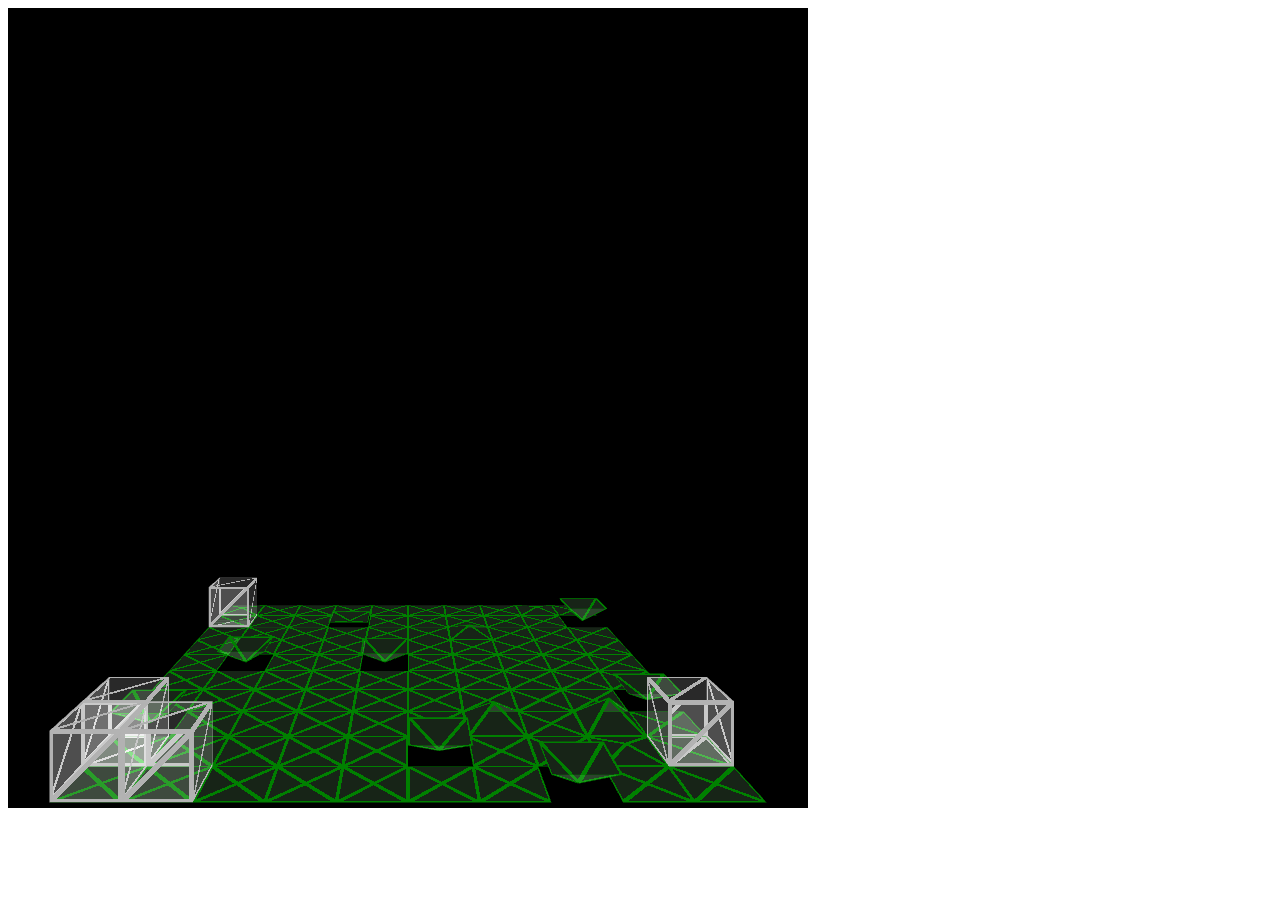
==== webgl.html @ 13ef8543 "Merge branch 'master' into gh-pages" ====
<html>
	<head>
		<script src = 'js/gl-matrix.js' type = "text/javascript"></script>
		<script src = 'js/ShaderManager.js' type = "text/javascript"></script>
		<script src = 'js/Ground.js' type = "text/javascript"></script>		
		<script src = 'js/Cube.js' type = "text/javascript"></script>		
		<script src = 'js/quad_tree.js' type = "text/javascript"></script>		
		<script src = 'js/main.js' type = "text/javascript"></script>		
	</head>
	
	<body onload = "onLoad(); ">		
		<canvas id = "drawArea" width = "800" height="800">
			<span style = "color:red">Browser doesn't support HTML5 Canvas</span>
		</canvas>
	</body>
</html>
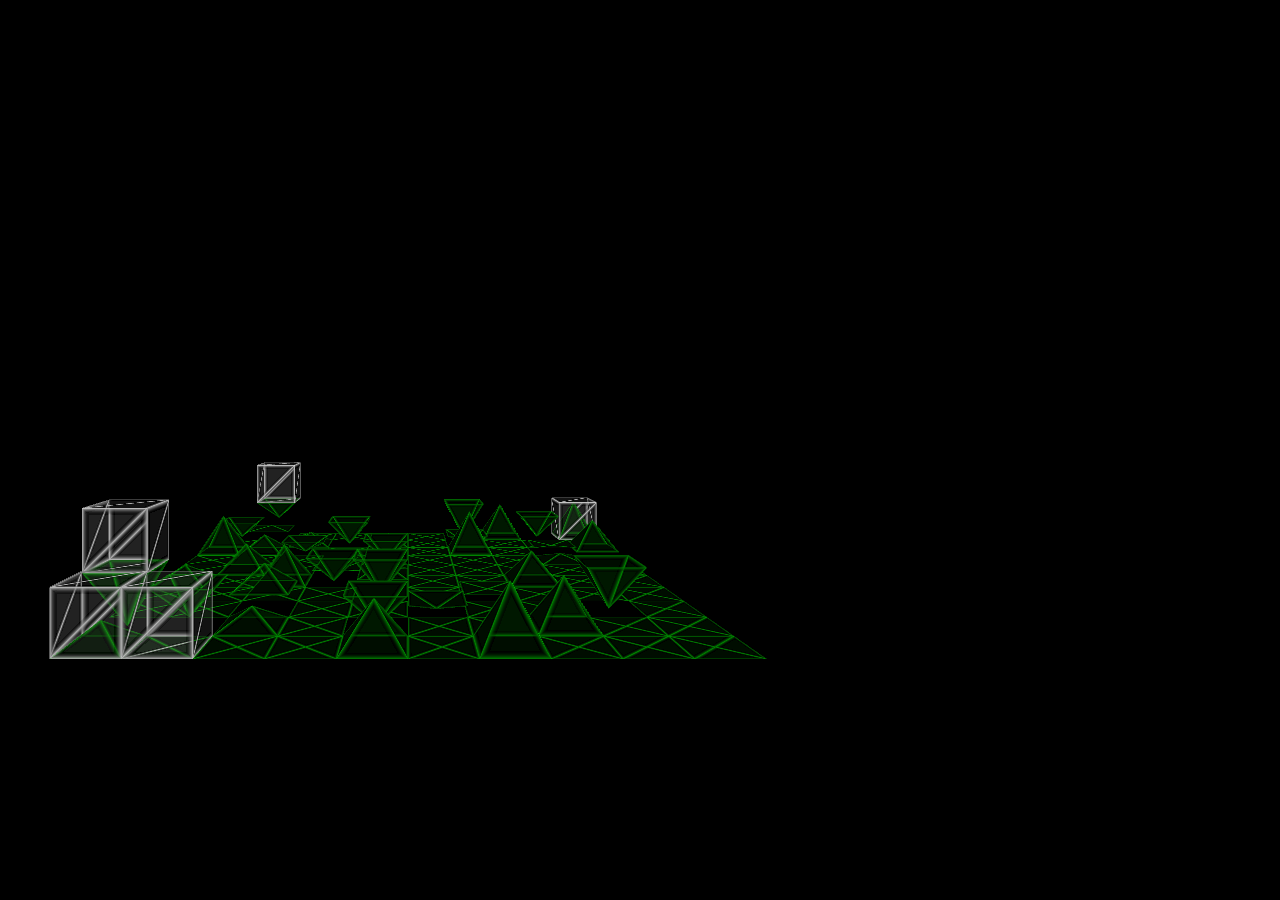
==== commit 7bfc6dd1: "mouse rotation and smooth wireframes" ====
--- a/webgl.html
+++ b/webgl.html
@@ -8,7 +8,7 @@
 		<script src = 'js/main.js' type = "text/javascript"></script>		
 	</head>
 	
-	<body onload = "onLoad(); ">		
+	<body bgcolor = 'black' onload = "onLoad(); ">		
 		<canvas id = "drawArea" width = "800" height="800">
 			<span style = "color:red">Browser doesn't support HTML5 Canvas</span>
 		</canvas>
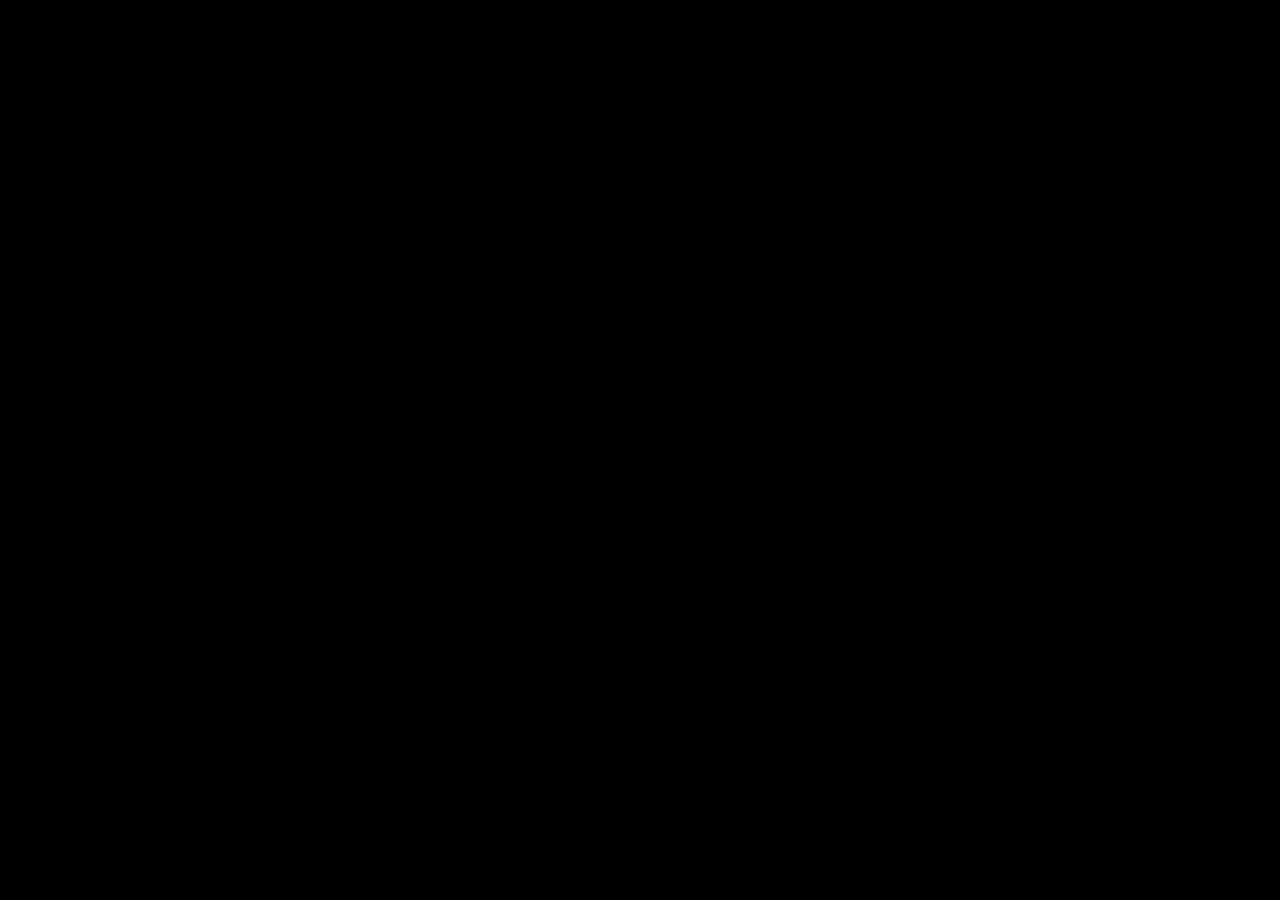
==== commit f66a7b31: "try to use unproject" ====
--- a/webgl.html
+++ b/webgl.html
@@ -4,13 +4,16 @@
 		<script src = 'js/ShaderManager.js' type = "text/javascript"></script>
 		<script src = 'js/Ground.js' type = "text/javascript"></script>		
 		<script src = 'js/Cube.js' type = "text/javascript"></script>		
+		<script src = 'js/Cross.js' type = "text/javascript"></script>
 		<script src = 'js/quad_tree.js' type = "text/javascript"></script>		
 		<script src = 'js/main.js' type = "text/javascript"></script>		
 	</head>
 	
 	<body bgcolor = 'black' onload = "onLoad(); ">		
-		<canvas id = "drawArea" width = "800" height="800">
-			<span style = "color:red">Browser doesn't support HTML5 Canvas</span>
-		</canvas>
+		<center>
+			<canvas id = "drawArea" width = "800" height="800">
+				<span style = "color:red">Browser doesn't support HTML5 Canvas</span>
+			</canvas>
+		</center>
 	</body>
 </html>
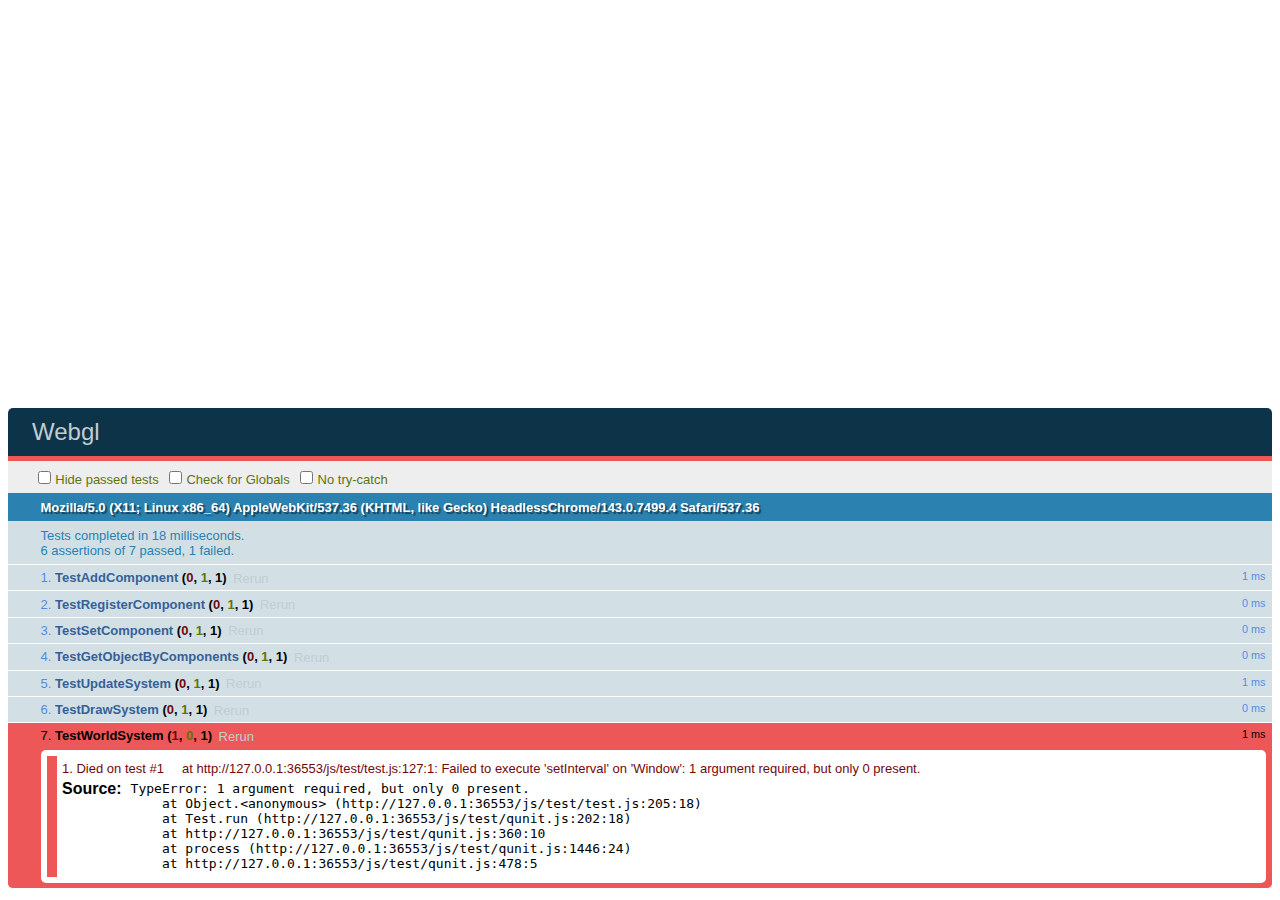
==== commit 2cf69128: "add tests for screen systems, some basic drawing and position updating" ====
--- a/webgl.html
+++ b/webgl.html
@@ -1,19 +1,55 @@
 <html>
 	<head>
+		<title>Webgl</title>
+		<meta name="viewport" content="width=device-width, initial-scale=1.0">
+		<link href = "css/bootstrap.min.css" rel = "stylesheet" media = "screen">
+		<link href = "js/test/qunit.css" rel = "stylesheet" media = "screen">
+		<!--
 		<script src = 'js/gl-matrix.js' type = "text/javascript"></script>
 		<script src = 'js/ShaderManager.js' type = "text/javascript"></script>
+		<script src = 'js/quad_tree.js' type = "text/javascript"></script>
+		<script src = 'js/MovableObject.js' type = "text/javascript"></script>
+		<script src = 'js/GameObject.js' type = "text/javascript"></script>
 		<script src = 'js/Ground.js' type = "text/javascript"></script>		
 		<script src = 'js/Cube.js' type = "text/javascript"></script>		
-		<script src = 'js/Cross.js' type = "text/javascript"></script>
-		<script src = 'js/quad_tree.js' type = "text/javascript"></script>		
-		<script src = 'js/main.js' type = "text/javascript"></script>		
+		<script src = 'js/Cross.js' type = "text/javascript"></script>		
+		<script src = 'js/Camera.js' type = "text/javascript"></script>				
+		<script src = 'js/MouseHandler.js' type = "text/javascript"></script>
+		<script src = 'js/Scene.js' type = "text/javascript"></script>
+		<script src = 'js/main.js' type = "text/javascript"></script>
+		!-->		
+		<script src = 'js/test/qunit.js' type = "text/javascript"></script>
+		<script src = 'js/System.js' type = "text/javascript"></script>
+		<script src = 'js/Component.js' type = "text/javascript"></script>	
+		<script src = 'js/AnimationComponent.js' type = "text/javascript"></script>	
+		<script src = 'js/PositionSystem.js' type = "text/javascript"></script>			
+		<script src = 'js/ScreenSystem.js' type = "text/javascript"></script>	
+		<script src = 'js/RenderSystem.js' type = "text/javascript"></script>	
+		<script src = 'js/EntityManager.js' type = "text/javascript"></script>	
+		<script src = 'js/MainCharacterComponent.js' type = "text/javascript"></script>
+		<script src = 'js/Entity.js' type = "text/javascript"></script>	
+		<script src = 'js/test/test.js' type = "text/javascript"></script>
+		<script src = 'js/analog_main.js' type = "text/javascript"></script>				
+		
 	</head>
 	
-	<body bgcolor = 'black' onload = "onLoad(); ">		
-		<center>
-			<canvas id = "drawArea" width = "800" height="800">
-				<span style = "color:red">Browser doesn't support HTML5 Canvas</span>
-			</canvas>
-		</center>
+	<body onload = "onLoad(); ">
+		<div class = "row">
+			<div class="span2 offset1">
+				<canvas  id = "drawArea" width = "500" height="400">
+					<span style = "color:red">Browser doesn't support HTML5 Canvas</span>
+				</canvas>
+			</div>
+			<div class="span9 offset2" id="ui-controls">			
+			</div>
+		</div>
+		
+		<div id="qunit"></div>
+		<div id="qunit-fixture"></div>		
+		
+		<!--<script src = 'js/bootstrap.min.js' type = "text/javascript"></script>!-->
+		
+		
+		
 	</body>
 </html>
--- a/js/test/qunit.css
+++ b/js/test/qunit.css
@@ -0,0 +1,244 @@
+/**
+ * QUnit v1.12.0pre-8292e26107a5507a1a0d26035131e616f2ef7d41 2013-05-14 - A JavaScript Unit Testing Framework
+ *
+ * http://qunitjs.com
+ *
+ * Copyright 2012 jQuery Foundation and other contributors
+ * Released under the MIT license.
+ * http://jquery.org/license
+ */
+
+/** Font Family and Sizes */
+
+#qunit-tests, #qunit-header, #qunit-banner, #qunit-testrunner-toolbar, #qunit-userAgent, #qunit-testresult {
+	font-family: "Helvetica Neue Light", "HelveticaNeue-Light", "Helvetica Neue", Calibri, Helvetica, Arial, sans-serif;
+}
+
+#qunit-testrunner-toolbar, #qunit-userAgent, #qunit-testresult, #qunit-tests li { font-size: small; }
+#qunit-tests { font-size: smaller; }
+
+
+/** Resets */
+
+#qunit-tests, #qunit-header, #qunit-banner, #qunit-userAgent, #qunit-testresult, #qunit-modulefilter {
+	margin: 0;
+	padding: 0;
+}
+
+
+/** Header */
+
+#qunit-header {
+	padding: 0.5em 0 0.5em 1em;
+
+	color: #8699a4;
+	background-color: #0d3349;
+
+	font-size: 1.5em;
+	line-height: 1em;
+	font-weight: normal;
+
+	border-radius: 5px 5px 0 0;
+	-moz-border-radius: 5px 5px 0 0;
+	-webkit-border-top-right-radius: 5px;
+	-webkit-border-top-left-radius: 5px;
+}
+
+#qunit-header a {
+	text-decoration: none;
+	color: #c2ccd1;
+}
+
+#qunit-header a:hover,
+#qunit-header a:focus {
+	color: #fff;
+}
+
+#qunit-testrunner-toolbar label {
+	display: inline-block;
+	padding: 0 .5em 0 .1em;
+}
+
+#qunit-banner {
+	height: 5px;
+}
+
+#qunit-testrunner-toolbar {
+	padding: 0.5em 0 0.5em 2em;
+	color: #5E740B;
+	background-color: #eee;
+	overflow: hidden;
+}
+
+#qunit-userAgent {
+	padding: 0.5em 0 0.5em 2.5em;
+	background-color: #2b81af;
+	color: #fff;
+	text-shadow: rgba(0, 0, 0, 0.5) 2px 2px 1px;
+}
+
+#qunit-modulefilter-container {
+	float: right;
+}
+
+/** Tests: Pass/Fail */
+
+#qunit-tests {
+	list-style-position: inside;
+}
+
+#qunit-tests li {
+	padding: 0.4em 0.5em 0.4em 2.5em;
+	border-bottom: 1px solid #fff;
+	list-style-position: inside;
+}
+
+#qunit-tests.hidepass li.pass, #qunit-tests.hidepass li.running  {
+	display: none;
+}
+
+#qunit-tests li strong {
+	cursor: pointer;
+}
+
+#qunit-tests li a {
+	padding: 0.5em;
+	color: #c2ccd1;
+	text-decoration: none;
+}
+#qunit-tests li a:hover,
+#qunit-tests li a:focus {
+	color: #000;
+}
+
+#qunit-tests li .runtime {
+	float: right;
+	font-size: smaller;
+}
+
+.qunit-assert-list {
+	margin-top: 0.5em;
+	padding: 0.5em;
+
+	background-color: #fff;
+
+	border-radius: 5px;
+	-moz-border-radius: 5px;
+	-webkit-border-radius: 5px;
+}
+
+.qunit-collapsed {
+	display: none;
+}
+
+#qunit-tests table {
+	border-collapse: collapse;
+	margin-top: .2em;
+}
+
+#qunit-tests th {
+	text-align: right;
+	vertical-align: top;
+	padding: 0 .5em 0 0;
+}
+
+#qunit-tests td {
+	vertical-align: top;
+}
+
+#qunit-tests pre {
+	margin: 0;
+	white-space: pre-wrap;
+	word-wrap: break-word;
+}
+
+#qunit-tests del {
+	background-color: #e0f2be;
+	color: #374e0c;
+	text-decoration: none;
+}
+
+#qunit-tests ins {
+	background-color: #ffcaca;
+	color: #500;
+	text-decoration: none;
+}
+
+/*** Test Counts */
+
+#qunit-tests b.counts                       { color: black; }
+#qunit-tests b.passed                       { color: #5E740B; }
+#qunit-tests b.failed                       { color: #710909; }
+
+#qunit-tests li li {
+	padding: 5px;
+	background-color: #fff;
+	border-bottom: none;
+	list-style-position: inside;
+}
+
+/*** Passing Styles */
+
+#qunit-tests li li.pass {
+	color: #3c510c;
+	background-color: #fff;
+	border-left: 10px solid #C6E746;
+}
+
+#qunit-tests .pass                          { color: #528CE0; background-color: #D2E0E6; }
+#qunit-tests .pass .test-name               { color: #366097; }
+
+#qunit-tests .pass .test-actual,
+#qunit-tests .pass .test-expected           { color: #999999; }
+
+#qunit-banner.qunit-pass                    { background-color: #C6E746; }
+
+/*** Failing Styles */
+
+#qunit-tests li li.fail {
+	color: #710909;
+	background-color: #fff;
+	border-left: 10px solid #EE5757;
+	white-space: pre;
+}
+
+#qunit-tests > li:last-child {
+	border-radius: 0 0 5px 5px;
+	-moz-border-radius: 0 0 5px 5px;
+	-webkit-border-bottom-right-radius: 5px;
+	-webkit-border-bottom-left-radius: 5px;
+}
+
+#qunit-tests .fail                          { color: #000000; background-color: #EE5757; }
+#qunit-tests .fail .test-name,
+#qunit-tests .fail .module-name             { color: #000000; }
+
+#qunit-tests .fail .test-actual             { color: #EE5757; }
+#qunit-tests .fail .test-expected           { color: green;   }
+
+#qunit-banner.qunit-fail                    { background-color: #EE5757; }
+
+
+/** Result */
+
+#qunit-testresult {
+	padding: 0.5em 0.5em 0.5em 2.5em;
+
+	color: #2b81af;
+	background-color: #D2E0E6;
+
+	border-bottom: 1px solid white;
+}
+#qunit-testresult .module-name {
+	font-weight: bold;
+}
+
+/** Fixture */
+
+#qunit-fixture {
+	position: absolute;
+	top: -10000px;
+	left: -10000px;
+	width: 1000px;
+	height: 1000px;
+}
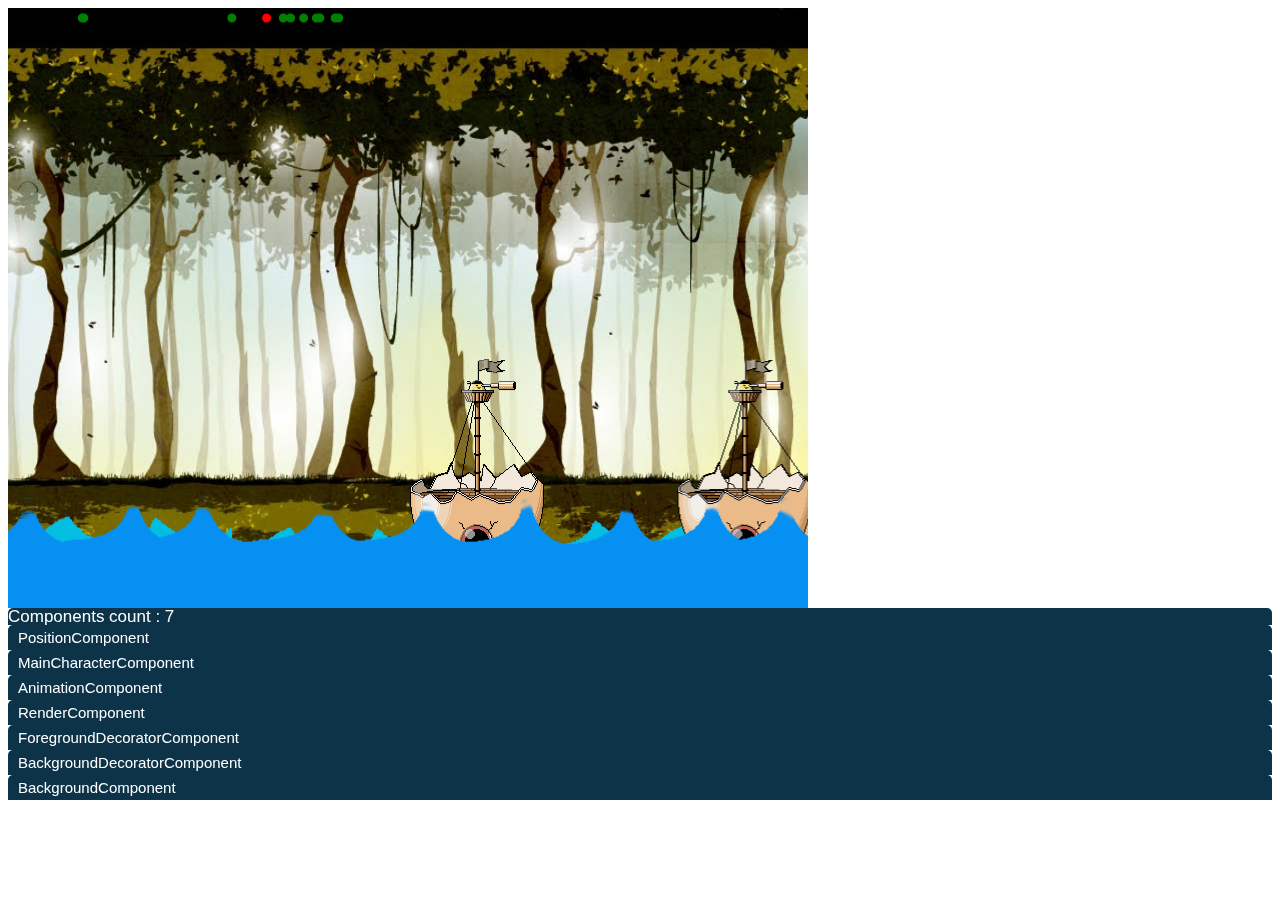
==== commit e07a30d3: "add keyboard processing and fix background" ====
--- a/webgl.html
+++ b/webgl.html
@@ -4,6 +4,7 @@
 		<meta name="viewport" content="width=device-width, initial-scale=1.0">
 		<link href = "css/bootstrap.min.css" rel = "stylesheet" media = "screen">
 		<link href = "js/test/qunit.css" rel = "stylesheet" media = "screen">
+		<link href = "css/editor.css" rel = "stylesheet" media = "screen">
 		<!--
 		<script src = 'js/gl-matrix.js' type = "text/javascript"></script>
 		<script src = 'js/ShaderManager.js' type = "text/javascript"></script>
@@ -18,17 +19,18 @@
 		<script src = 'js/Scene.js' type = "text/javascript"></script>
 		<script src = 'js/main.js' type = "text/javascript"></script>
 		!-->		
-		<script src = 'js/test/qunit.js' type = "text/javascript"></script>
+		
+		
 		<script src = 'js/System.js' type = "text/javascript"></script>
 		<script src = 'js/Component.js' type = "text/javascript"></script>	
 		<script src = 'js/AnimationComponent.js' type = "text/javascript"></script>	
 		<script src = 'js/PositionSystem.js' type = "text/javascript"></script>			
 		<script src = 'js/ScreenSystem.js' type = "text/javascript"></script>	
+		<script src = 'js/InputSystem.js' type = "text/javascript"></script>	
 		<script src = 'js/RenderSystem.js' type = "text/javascript"></script>	
 		<script src = 'js/EntityManager.js' type = "text/javascript"></script>	
 		<script src = 'js/MainCharacterComponent.js' type = "text/javascript"></script>
 		<script src = 'js/Entity.js' type = "text/javascript"></script>	
-		<script src = 'js/test/test.js' type = "text/javascript"></script>
 		<script src = 'js/analog_main.js' type = "text/javascript"></script>				
 		
 	</head>
@@ -36,7 +38,7 @@
 	<body onload = "onLoad(); ">
 		<div class = "row">
 			<div class="span2 offset1">
-				<canvas  id = "drawArea" width = "500" height="400">
+				<canvas  id = "drawArea" width = "800" height="600">
 					<span style = "color:red">Browser doesn't support HTML5 Canvas</span>
 				</canvas>
 			</div>
@@ -44,9 +46,12 @@
 			</div>
 		</div>
 		
+		<div id="components_log"></div>
+		<!--
 		<div id="qunit"></div>
 		<div id="qunit-fixture"></div>		
-		
+		<!--<script src = 'js/test/qunit.js' type = "text/javascript"></script>!-->
+		<!--<script src = 'js/test/test.js' type = "text/javascript"></script>!-->
 		<!--<script src = 'js/bootstrap.min.js' type = "text/javascript"></script>!-->
 		
 		
--- a/css/editor.css
+++ b/css/editor.css
@@ -0,0 +1,44 @@
+#components_count, #components {
+font-family: "Helvetica Neue Light", "HelveticaNeue-Light", "Helvetica Neue", Calibri, Helvetica, Arial, sans-serif;
+}
+
+#components_count {
+
+	padding: 0.5em 0 0.5em 1em;
+
+	color: #FFFFFF;
+	background-color: #0d3349;
+
+	margin: 0;
+	padding: 0;
+	
+	font-size: 1.5em;
+	line-height: 1em;
+	font-weight: normal;
+	font-size : 17;
+
+	border-radius: 5px 5px 0 0;
+	-moz-border-radius: 5px 5px 0 0;
+	-webkit-border-top-right-radius: 5px;
+	-webkit-border-top-left-radius: 5px;
+}
+
+#components {
+	padding: 0.5em 0 0.5em 1em;
+
+	color: #FFFFFF;
+	
+	background-color: #0d3349;
+	margin: 0;
+	padding: 5 0 5 10 ;
+	
+	font-size: 1.5em;
+	line-height: 1em;
+	font-weight: normal;
+	font-size : 15;
+
+	border-radius: 5px 5px 0 0;
+	-moz-border-radius: 5px 5px 0 0;
+	-webkit-border-top-right-radius: 5px;
+	-webkit-border-top-left-radius: 5px;
+}
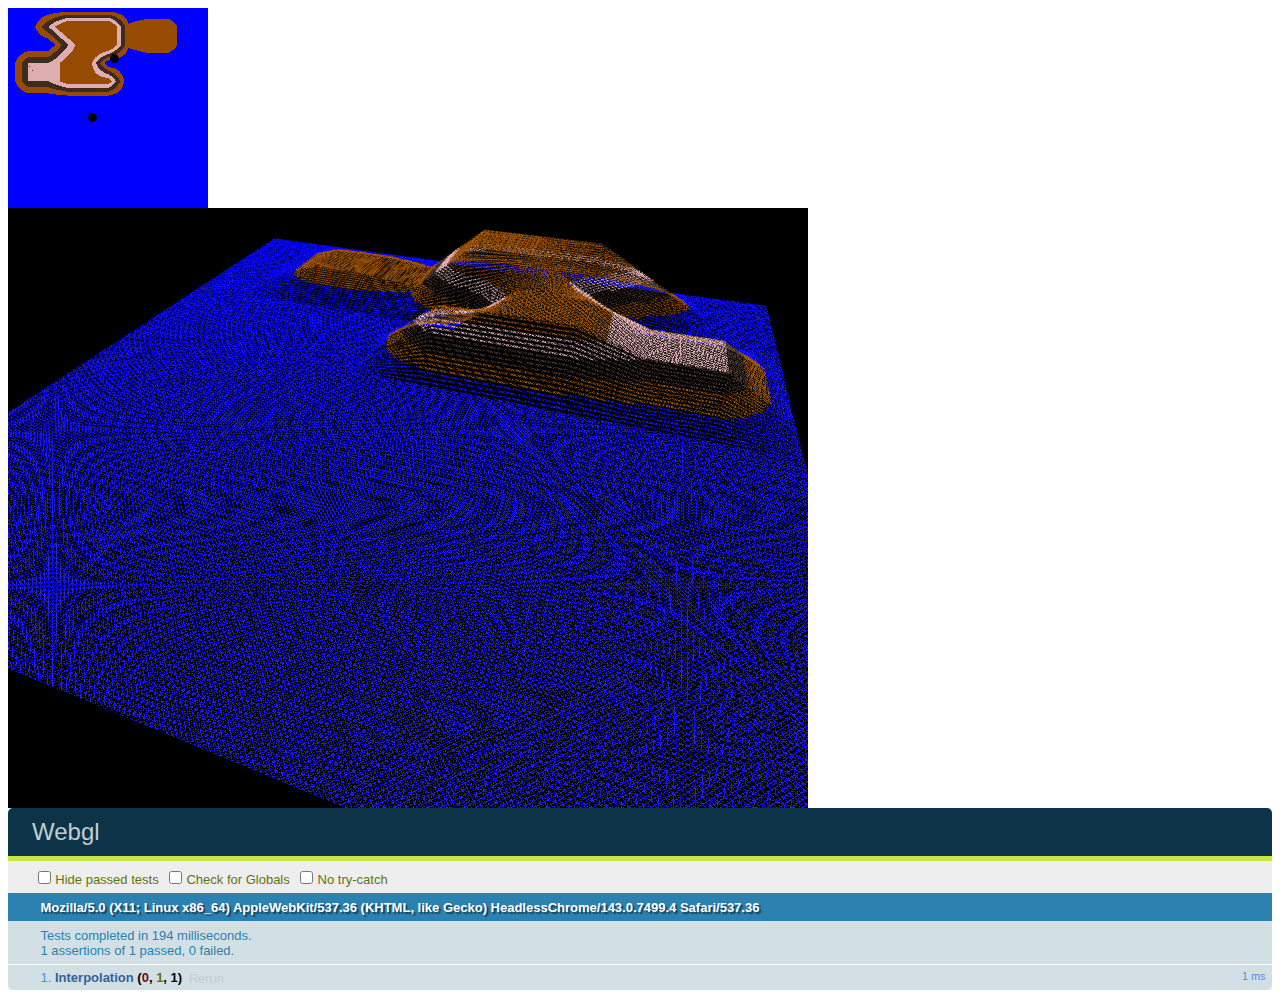
==== commit 9beec9aa: "Update webgl.html" ====
--- a/webgl.html
+++ b/webgl.html
@@ -5,11 +5,14 @@
 		<link href = "css/bootstrap.min.css" rel = "stylesheet" media = "screen">
 		<link href = "js/test/qunit.css" rel = "stylesheet" media = "screen">
 		<link href = "css/editor.css" rel = "stylesheet" media = "screen">
+		
+		<script src = 'js/test/qunit.js' type = "text/javascript"></script>
+		<script src = 'js/test/test.js' type = "text/javascript"></script>
 		<!--
-		<script src = 'js/gl-matrix.js' type = "text/javascript"></script>
-		<script src = 'js/ShaderManager.js' type = "text/javascript"></script>
+		
+		
 		<script src = 'js/quad_tree.js' type = "text/javascript"></script>
-		<script src = 'js/MovableObject.js' type = "text/javascript"></script>
+		
 		<script src = 'js/GameObject.js' type = "text/javascript"></script>
 		<script src = 'js/Ground.js' type = "text/javascript"></script>		
 		<script src = 'js/Cube.js' type = "text/javascript"></script>		
@@ -19,26 +22,50 @@
 		<script src = 'js/Scene.js' type = "text/javascript"></script>
 		<script src = 'js/main.js' type = "text/javascript"></script>
 		!-->		
+
+		<script src = 'js/gl-matrix.js' type = "text/javascript"></script>
+
+		<script src = 'js/MovableObject.js' type = "text/javascript"></script>
+		<script src = 'js/Camera.js' type = "text/javascript"></script>
+		<script src = 'js/ShaderManager.js' type = "text/javascript"></script>
 		
+		<script src = 'js/Utility.js' type = "text/javascript"></script>
+		<script src = 'js/Ship.js' type = "text/javascript"></script>
+		<script src = 'js/Point.js' type = "text/javascript"></script>
+		<script src = 'js/System.js' type = "text/javascript"></script>
 		
-		<script src = 'js/System.js' type = "text/javascript"></script>
-		<script src = 'js/Component.js' type = "text/javascript"></script>	
+		<script src = 'js/Component.js' type = "text/javascript"></script>
+		<script src = 'js/ShapeComponent.js' type = "text/javascript"></script>	
+		<script src = 'js/TerrainComponent.js' type = "text/javascript"></script>	
+		<script src = 'js/MotionComponent.js' type = "text/javascript"></script>	
+		<script src = 'js/RenderComponent.js' type = "text/javascript"></script>	
 		<script src = 'js/AnimationComponent.js' type = "text/javascript"></script>	
-		<script src = 'js/PositionSystem.js' type = "text/javascript"></script>			
+		<script src = 'js/PositionComponent.js' type = "text/javascript"></script>			
+		<script src = 'js/MapComponent.js' type = "text/javascript"></script>				
+		<script src = 'js/MainCharacterComponent.js' type = "text/javascript"></script>
+		<script src = 'js/ShaderComponent.js' type = "text/javascript"></script>
+		
+		<script src = 'js/MapSystem.js' type = "text/javascript"></script>				
+		<script src = 'js/WorldDrawSystem.js' type = "text/javascript"></script>				
+		<script src = 'js/PositionSystem.js' type = "text/javascript"></script>
 		<script src = 'js/ScreenSystem.js' type = "text/javascript"></script>	
 		<script src = 'js/InputSystem.js' type = "text/javascript"></script>	
-		<script src = 'js/RenderSystem.js' type = "text/javascript"></script>	
-		<script src = 'js/EntityManager.js' type = "text/javascript"></script>	
-		<script src = 'js/MainCharacterComponent.js' type = "text/javascript"></script>
-		<script src = 'js/Entity.js' type = "text/javascript"></script>	
-		<script src = 'js/analog_main.js' type = "text/javascript"></script>				
+		
+		<script src = 'js/EntityManager.js' type = "text/javascript"></script>		
+		<script src = 'js/Entity.js' type = "text/javascript"></script>			
+		<script src = 'js/main.js' type = "text/javascript"></script>				
 		
 	</head>
 	
 	<body onload = "onLoad(); ">
 		<div class = "row">
 			<div class="span2 offset1">
-				<canvas  id = "drawArea" width = "800" height="600">
+				<canvas  id = "mapArea" width = "200" height="200">
+					<span style = "color:red">Browser doesn't support HTML5 Canvas</span>
+				</canvas>
+			</div>
+			<div class="span2 offset1">
+				<canvas  id = "worldArea" width = "800" height="600">
 					<span style = "color:red">Browser doesn't support HTML5 Canvas</span>
 				</canvas>
 			</div>
@@ -47,11 +74,10 @@
 		</div>
 		
 		<div id="components_log"></div>
-		<!--
+		
 		<div id="qunit"></div>
 		<div id="qunit-fixture"></div>		
-		<!--<script src = 'js/test/qunit.js' type = "text/javascript"></script>!-->
-		<!--<script src = 'js/test/test.js' type = "text/javascript"></script>!-->
+		
 		<!--<script src = 'js/bootstrap.min.js' type = "text/javascript"></script>!-->
 		
 		
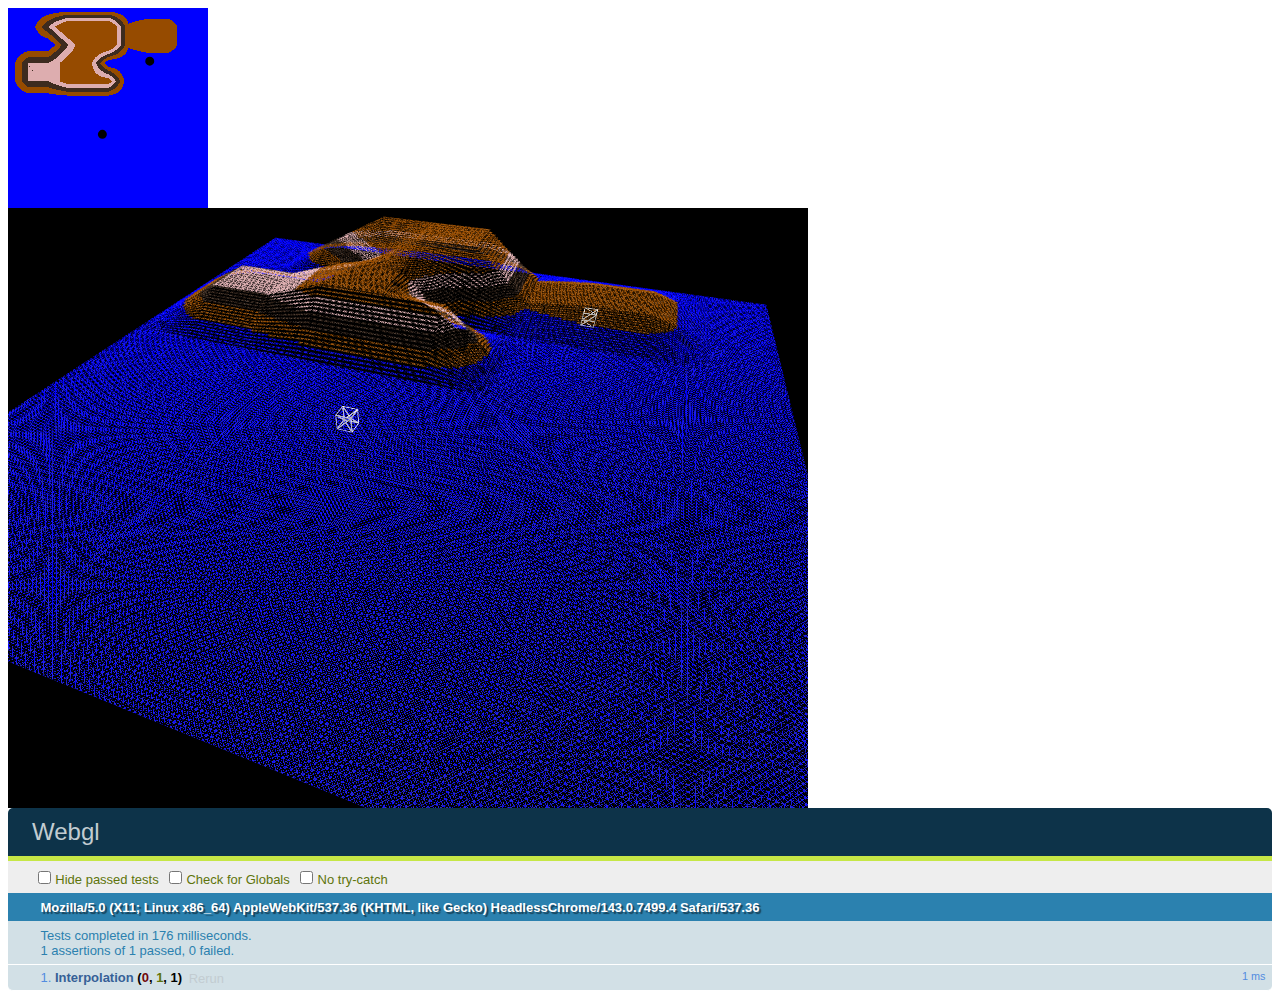
==== commit 8138fa5b: "add stub for models' shape" ====
--- a/webgl.html
+++ b/webgl.html
@@ -34,7 +34,7 @@
 		<script src = 'js/Point.js' type = "text/javascript"></script>
 		<script src = 'js/System.js' type = "text/javascript"></script>
 		
-		<script src = 'js/Component.js' type = "text/javascript"></script>
+		<script src = 'js/Component.js' type = "text/javascript"></script>		
 		<script src = 'js/ShapeComponent.js' type = "text/javascript"></script>	
 		<script src = 'js/TerrainComponent.js' type = "text/javascript"></script>	
 		<script src = 'js/MotionComponent.js' type = "text/javascript"></script>	
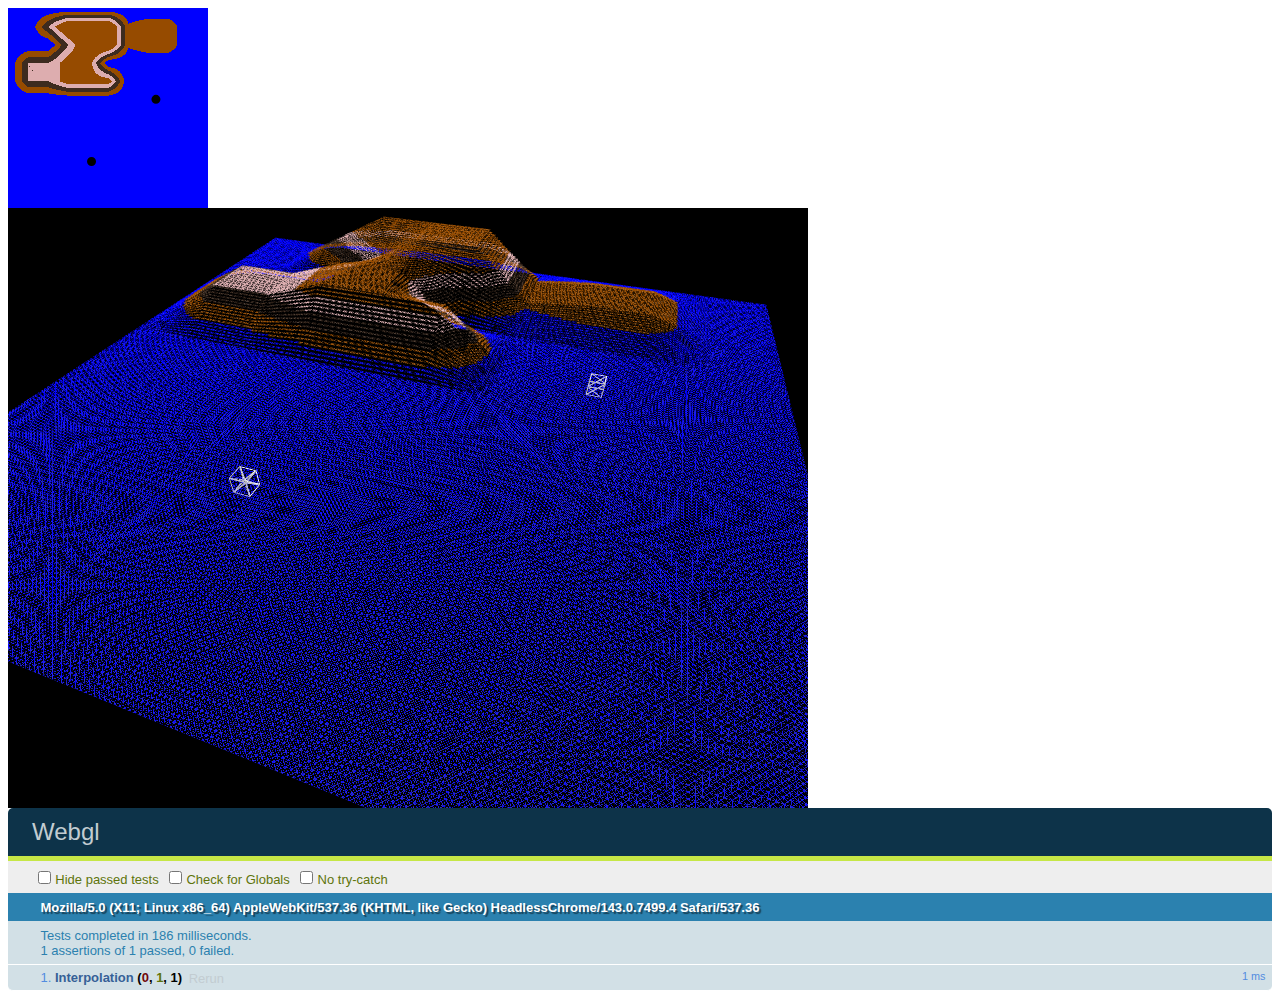
==== commit 5688c1b5: "after merge" ====
--- a/webgl.html
+++ b/webgl.html
@@ -34,7 +34,7 @@
 		<script src = 'js/Point.js' type = "text/javascript"></script>
 		<script src = 'js/System.js' type = "text/javascript"></script>
 		
-		<script src = 'js/Component.js' type = "text/javascript"></script>		
+		<script src = 'js/Component.js' type = "text/javascript"></script>
 		<script src = 'js/ShapeComponent.js' type = "text/javascript"></script>	
 		<script src = 'js/TerrainComponent.js' type = "text/javascript"></script>	
 		<script src = 'js/MotionComponent.js' type = "text/javascript"></script>	
